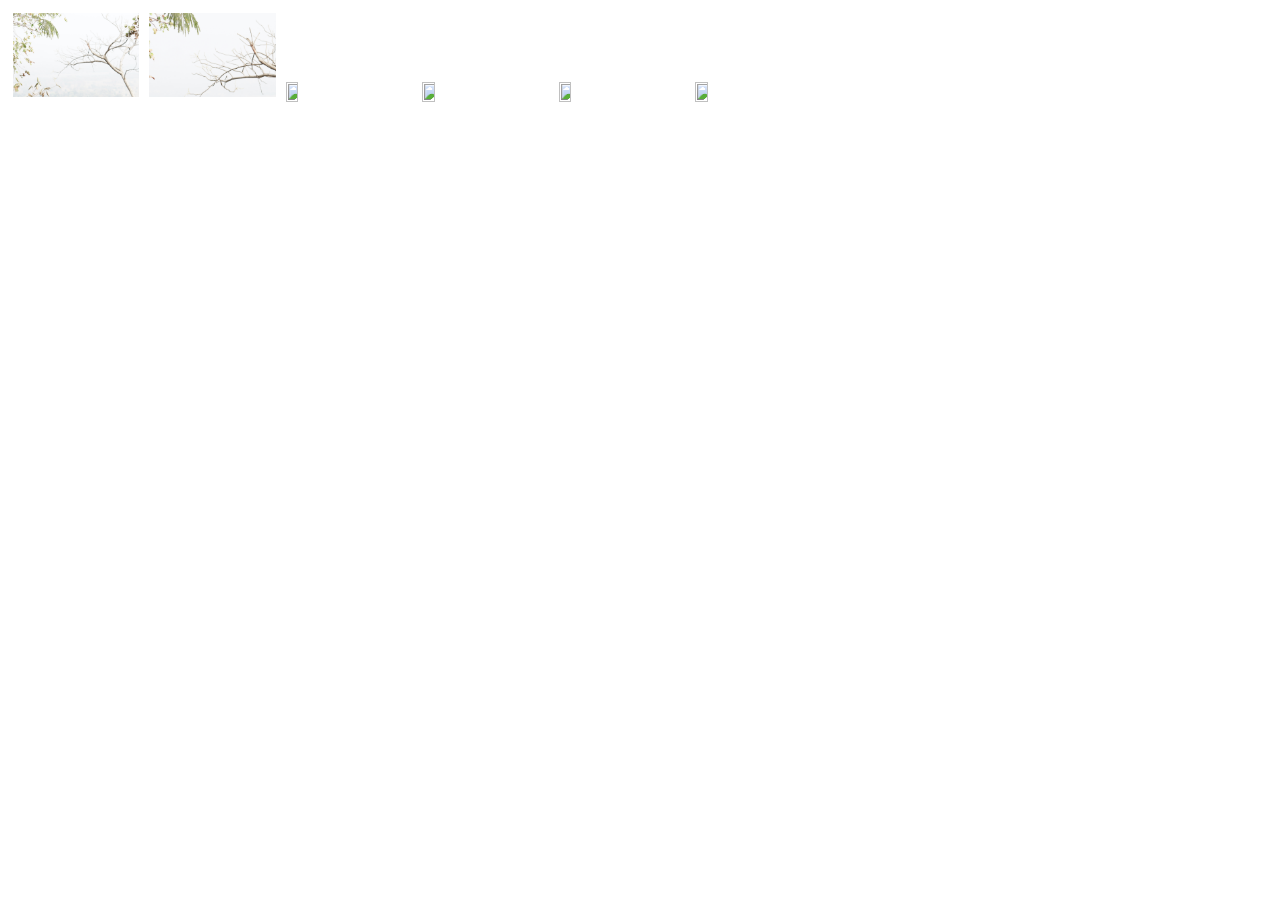
==== images.html @ 28fdcc55 "Rename index.html to images.html" ====
<!DOCTYPE html>
<html lang="en">
<head>
    <title>Document</title>
    <script src="//ajax.googleapis.com/ajax/libs/jquery/1.9.1/jquery.min.js"></script>
    <link href="https://cdn.jsdelivr.net/npm/bootstrap@5.0.2/dist/css/bootstrap.min.css" rel="stylesheet" integrity="sha384-EVSTQN3/azprG1Anm3QDgpJLIm9Nao0Yz1ztcQTwFspd3yD65VohhpuuCOmLASjC" crossorigin="anonymous">
    <script src="https://cdn.jsdelivr.net/npm/bootstrap@5.0.2/dist/js/bootstrap.bundle.min.js" integrity="sha384-MrcW6ZMFYlzcLA8Nl+NtUVF0sA7MsXsP1UyJoMp4YLEuNSfAP+JcXn/tWtIaxVXM" crossorigin="anonymous"></script>
    <script src="https://cdn.jsdelivr.net/npm/@popperjs/core@2.9.2/dist/umd/popper.min.js" integrity="sha384-IQsoLXl5PILFhosVNubq5LC7Qb9DXgDA9i+tQ8Zj3iwWAwPtgFTxbJ8NT4GN1R8p" crossorigin="anonymous"></script>
    <script src="https://cdn.jsdelivr.net/npm/bootstrap@5.0.2/dist/js/bootstrap.min.js" integrity="sha384-cVKIPhGWiC2Al4u+LWgxfKTRIcfu0JTxR+EQDz/bgldoEyl4H0zUF0QKbrJ0EcQF" crossorigin="anonymous"></script>
</head>
<body id="body">
    <script src="index.js"></script>
</body>
</html>
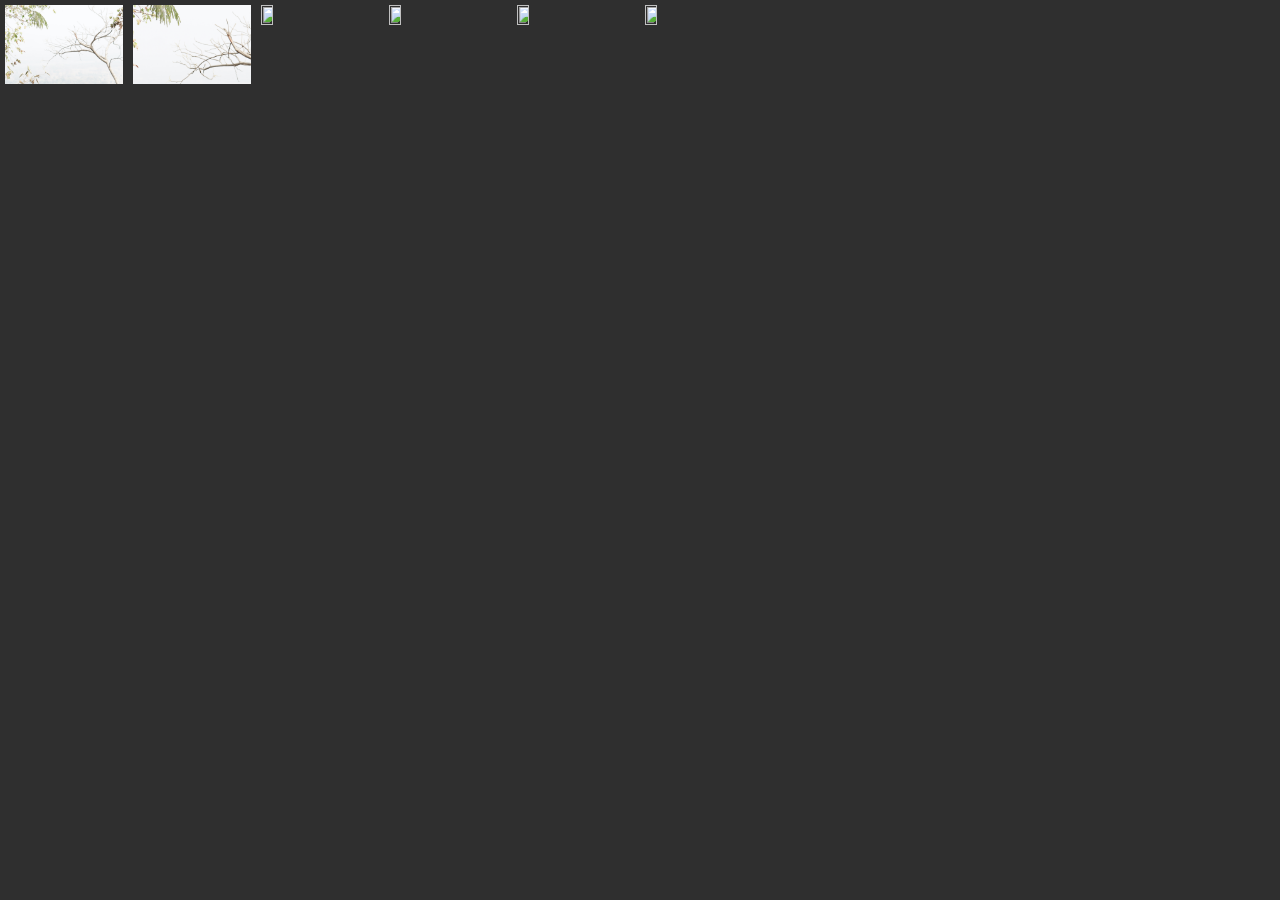
==== commit e28e5ae1: "script name correction, bg color set, title change" ====
--- a/images.html
+++ b/images.html
@@ -1,14 +1,15 @@
 <!DOCTYPE html>
 <html lang="en">
 <head>
-    <title>Document</title>
+    <title>Tour Pics</title>
     <script src="//ajax.googleapis.com/ajax/libs/jquery/1.9.1/jquery.min.js"></script>
     <link href="https://cdn.jsdelivr.net/npm/bootstrap@5.0.2/dist/css/bootstrap.min.css" rel="stylesheet" integrity="sha384-EVSTQN3/azprG1Anm3QDgpJLIm9Nao0Yz1ztcQTwFspd3yD65VohhpuuCOmLASjC" crossorigin="anonymous">
     <script src="https://cdn.jsdelivr.net/npm/bootstrap@5.0.2/dist/js/bootstrap.bundle.min.js" integrity="sha384-MrcW6ZMFYlzcLA8Nl+NtUVF0sA7MsXsP1UyJoMp4YLEuNSfAP+JcXn/tWtIaxVXM" crossorigin="anonymous"></script>
     <script src="https://cdn.jsdelivr.net/npm/@popperjs/core@2.9.2/dist/umd/popper.min.js" integrity="sha384-IQsoLXl5PILFhosVNubq5LC7Qb9DXgDA9i+tQ8Zj3iwWAwPtgFTxbJ8NT4GN1R8p" crossorigin="anonymous"></script>
     <script src="https://cdn.jsdelivr.net/npm/bootstrap@5.0.2/dist/js/bootstrap.min.js" integrity="sha384-cVKIPhGWiC2Al4u+LWgxfKTRIcfu0JTxR+EQDz/bgldoEyl4H0zUF0QKbrJ0EcQF" crossorigin="anonymous"></script>
+    <link rel="stylesheet" href="images.css">
 </head>
 <body id="body">
-    <script src="index.js"></script>
+    <script src="images.js"></script>
 </body>
 </html>
--- a/images.css
+++ b/images.css
@@ -0,0 +1,12 @@
+
+* {
+  box-sizing: border-box;
+}
+
+body {
+  margin: 0;
+  font-family: Arial;
+  display: flex;
+  flex-wrap: wrap;
+  background-color: rgb(47, 47, 47);
+}
